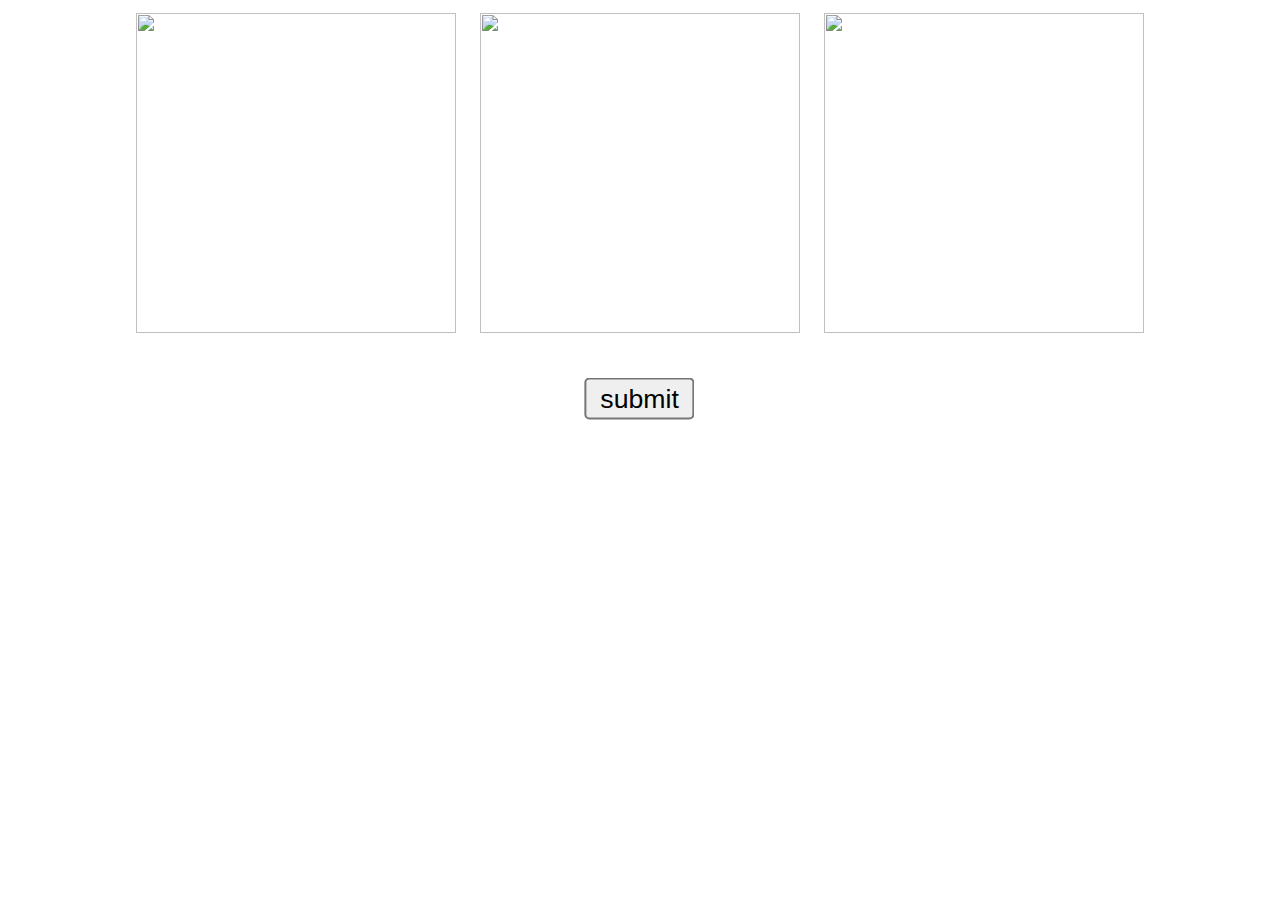
==== montyHall2.html @ 71202cf5 "Add files via upload" ====
<!DOCTYPE html>
<html lang="en">
<head>
    <meta charset="UTF-8">
    <meta name="viewport" content="width=device-width, initial-scale=1.0">
    <title>Document</title>
    <style>

        body {
            text-align: center;
        }

        

        #door1, #door2, #door3 {
            display: inline;
            margin: 5px;
        }

        img {
            width: 25vw;
            height: 25vw;
            padding: 5px;
        }
        
        #buttonContainer {
            display: flex;
            justify-content: center;
            align-items: center;
            

        }

        button {
            scale: 2;
            margin: 50px;
        }


    </style>
</head>
<body>
    <div id="mainContainer">
        <div id="door1"><img id="door1img" src="" alt=""></div>
        <div id="door2"><img id="door2img" src="" alt=""></div>
        <div id="door3"><img id="door3img" src="" alt=""></div>
    </div>
    <div id="buttonContainer">
        <button id="button" onclick="submit()">submit</button>
    </div>
    

    
    <script>
        let chosenDoorIndex = 5;
        let choice = 0;

        let doorArray = ["goat","goat", "goat"]
        
        let randNum = Math.floor(Math.random()*(doorArray.length))

        let door1img = document.getElementById("door1img");
        let door2img = document.getElementById("door2img");
        let door3img = document.getElementById("door3img");

        let doorImg = [door1img, door2img, door3img]
    



        //console.log(randNum)
        doorArray.splice(randNum, 1, "car");
        console.log(doorArray);


        function openDoor(e) {
            doorImg[0].style.border = "0px solid white";
            doorImg[1].style.border = "0px solid white";
            doorImg[2].style.border = "0px solid white";

            let chosenDoor = e.target;
            console.log(chosenDoor);
            chosenDoorIndex = doorImg.indexOf(chosenDoor);
            console.log(chosenDoorIndex)



            console.log("new array:", doorArray);

            doorImg[chosenDoorIndex].style.border = "2px solid red";


        };


        function submit() {
            if (doorArray[chosenDoorIndex] === "car") {
                if (choice > 0) {
                    doorImg[chosenDoorIndex].src = "taurus.jpg";
                    document.body.style.backgroundColor = "green";
                    document.getElementById("button").remove();
                }
                doorArray[chosenDoorIndex] = "open";
            } else {
                if (choice > 0) {
                    doorImg[chosenDoorIndex].src = "goat.jpg";
                    document.body.style.backgroundColor = "red";
                    document.getElementById("button").remove();
                }
                doorArray[chosenDoorIndex] = "open";

            }

            
            choice = choice + 1;

            let i = 0;

            while (i<3) {
                if (doorArray[i] === "goat") {
                    doorImg[i].src = "goat.jpg"
                    return
                };

                i++;
            }

        }

        function shuffle() {
            let i = 0;

            while (i < 3) {
                doorImg[i].addEventListener("click", openDoor);

                console.log(doorArray[i]);
                if (doorArray[i] === "car") {
                    //document.write("car");
                    doorImg[i].src = "door.jpg";

                } else if (doorArray[i] !== "car") {
                    //document.write("goat");
                    doorImg[i].src = "door.jpg";

                }
                    

                i++;

            };

        };

        shuffle();
        


        
    </script>
</body>
</html>
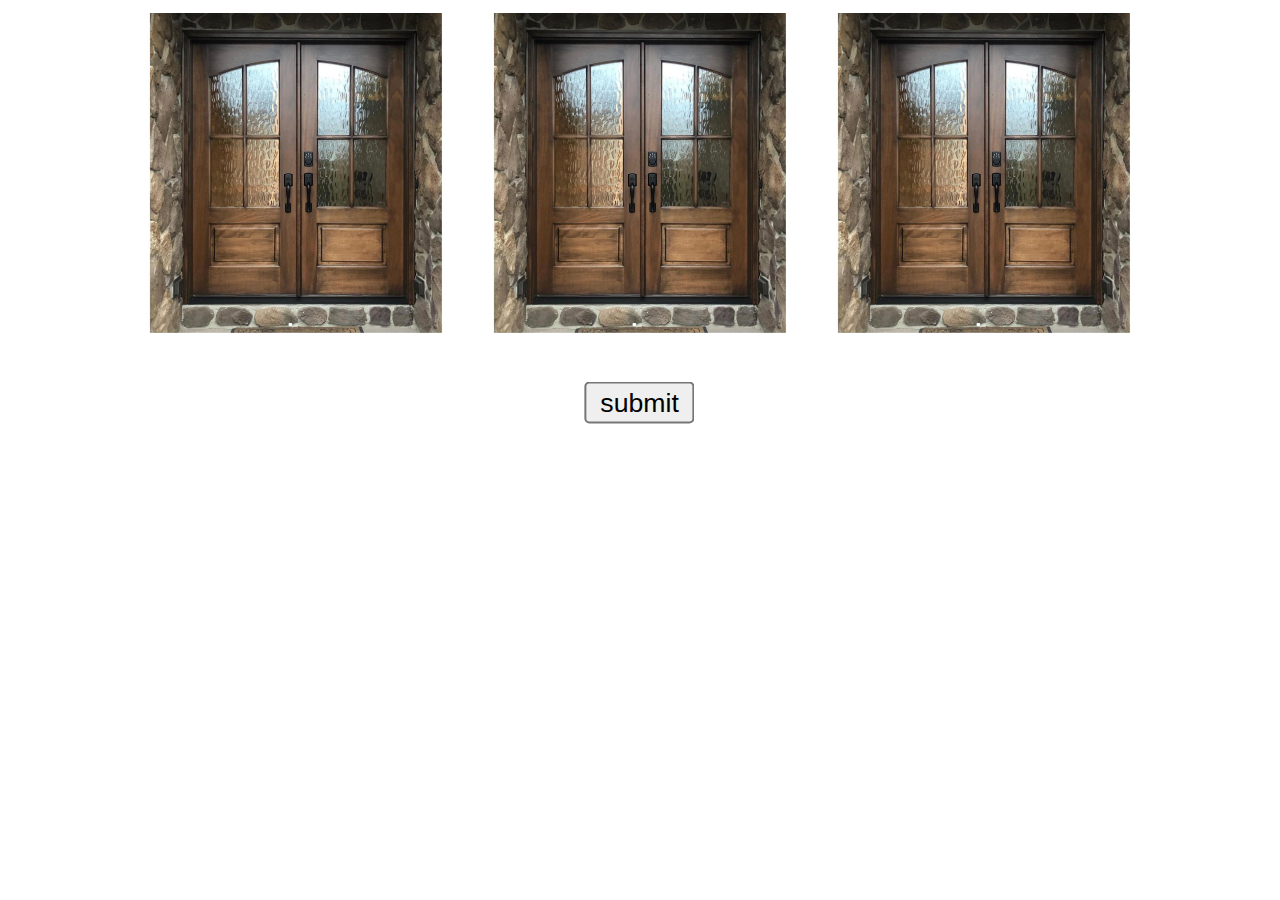
==== commit 406df3bf: "Update montyHall2.html" ====
--- a/montyHall2.html
+++ b/montyHall2.html
@@ -118,8 +118,9 @@
 
             while (i<3) {
                 if (doorArray[i] === "goat") {
-                    doorImg[i].src = "goat.jpg"
-                    return
+                    doorImg[i].src = "goat.jpg";
+                    doorImg[i].removeEventListener("click",openDoor);
+                    return;
                 };
 
                 i++;
@@ -158,4 +159,4 @@
         
     </script>
 </body>
-</html>+</html>
